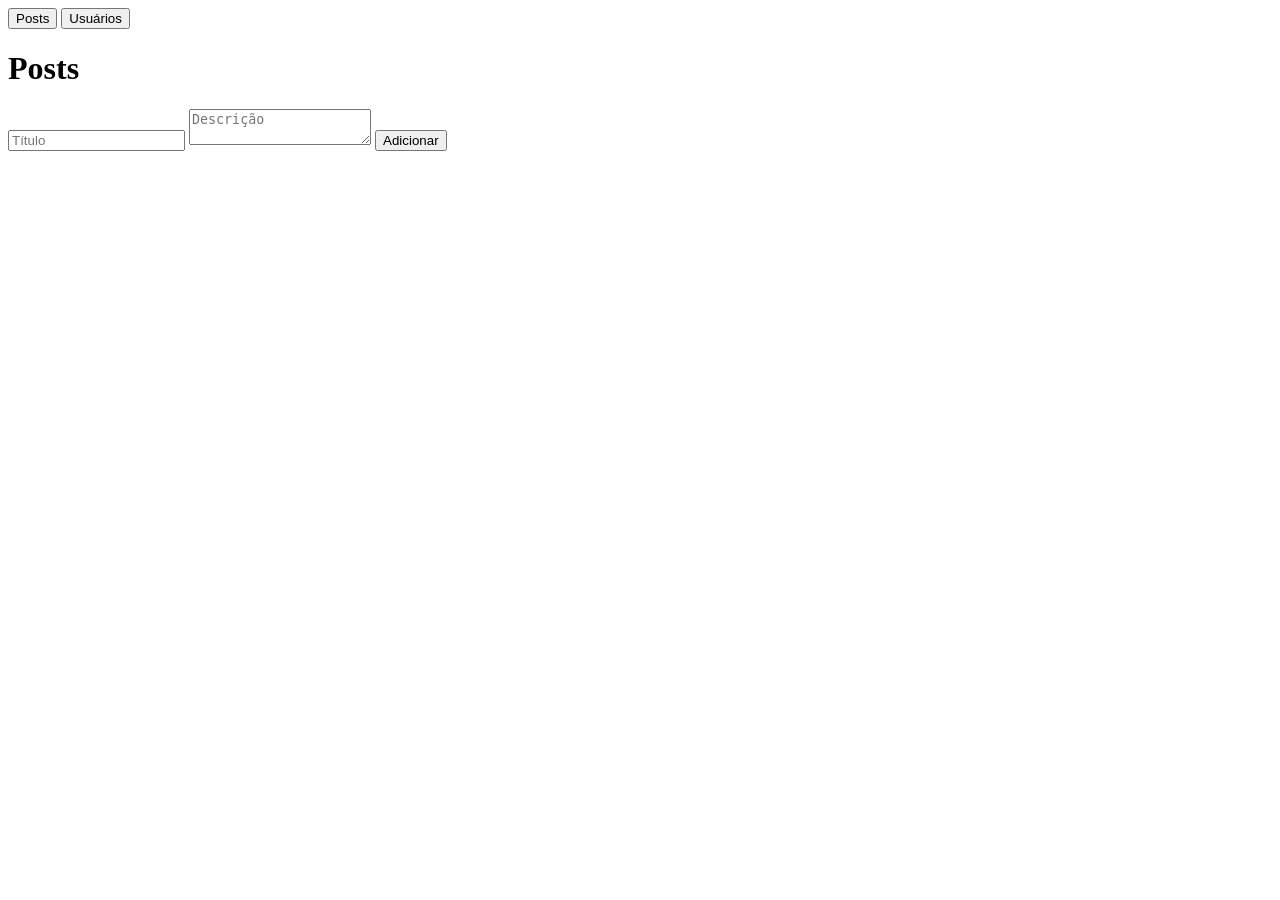
==== index.html @ ab2917c2 "Criação de pagina de post e usuários e GET de novas informações da API" ====
<!DOCTYPE html>
<html lang="en">

<head>
    <meta charset="UTF-8">
    <meta name="viewport" content="width=device-width, initial-scale=1.0">
    <title>Página de Posts</title>
</head>

<body>

    <div class="header">
        <nav>
            <button onclick="location.href='index.html'">Posts</button>
            <button onclick="location.href='usuarios.html'">Usuários</button>
        </nav>
    </div>

    <h1>Posts</h1>

    <div class="formulario">
        <input type="text" id="titulo" placeholder="Título">
        <textarea id="descricao" placeholder="Descrição"></textarea>

        <button onclick="adicionarPost()">
            Adicionar
        </button>
    </div>

    <div id="elemento"></div>

    <script src="script.js"></script>

</body>

</html>
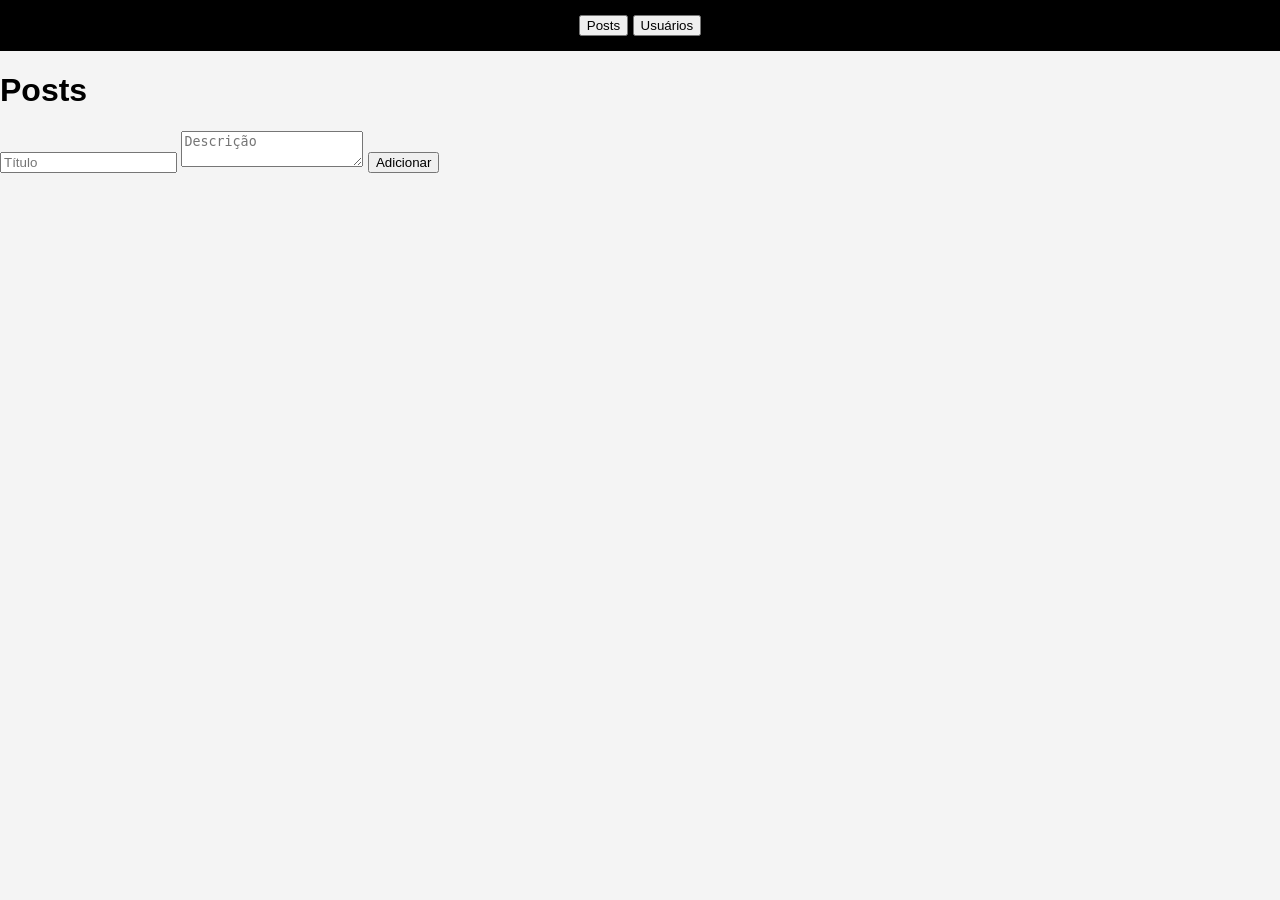
==== commit c7ce10ea: "aplicando o css" ====
--- a/index.html
+++ b/index.html
@@ -5,6 +5,7 @@
     <meta charset="UTF-8">
     <meta name="viewport" content="width=device-width, initial-scale=1.0">
     <title>Página de Posts</title>
+    <link rel="stylesheet" href="posts.css">
 </head>
 
 <body>
--- a/posts.css
+++ b/posts.css
@@ -0,0 +1,12 @@
+body {
+    font-family: 'Lucida Grande', Verdana, sans-serif;
+    background-color: #f4f4f4;
+    margin: 0;
+}
+
+.header {
+    background-color: #000000;
+    padding: 15px;
+    text-align: center;
+}
+
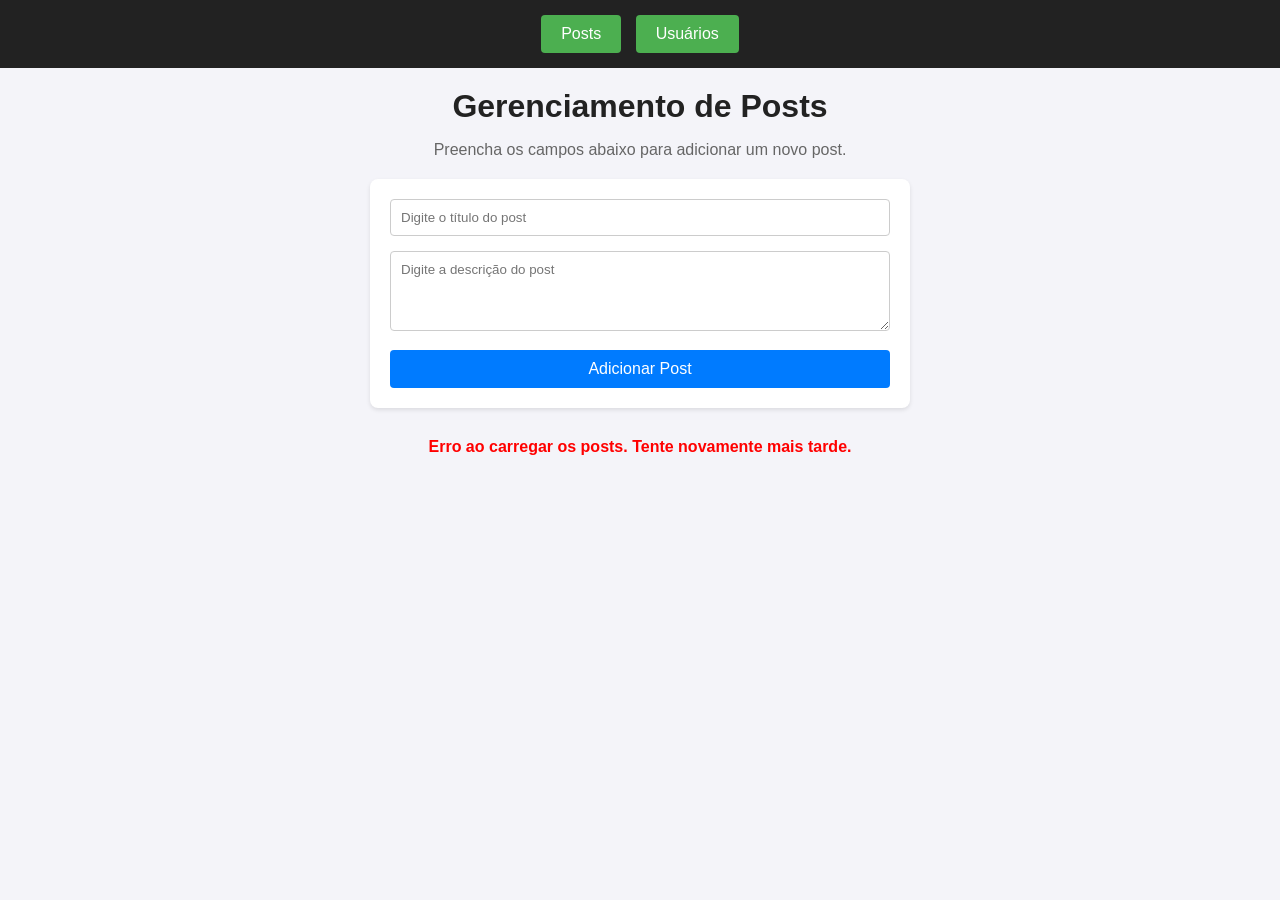
==== commit c379cc7e: "aplicando as 10 heuristicas" ====
--- a/index.html
+++ b/index.html
@@ -1,5 +1,5 @@
 <!DOCTYPE html>
-<html lang="en">
+<html lang="pt-BR">
 
 <head>
     <meta charset="UTF-8">
@@ -17,17 +17,16 @@
         </nav>
     </div>
 
-    <h1>Posts</h1>
+    <h1>Gerenciamento de Posts</h1>
+    <p class="instrucao">Preencha os campos abaixo para adicionar um novo post.</p>
 
     <div class="formulario">
-        <input type="text" id="titulo" placeholder="Título">
-        <textarea id="descricao" placeholder="Descrição"></textarea>
-
-        <button onclick="adicionarPost()">
-            Adicionar
-        </button>
+        <input type="text" id="titulo" placeholder="Digite o título do post">
+        <textarea id="descricao" placeholder="Digite a descrição do post"></textarea>
+        <button onclick="adicionarPost()">Adicionar Post</button>
     </div>
 
+    <p id="status-posts" class="status-msg">Carregando dados da internet...</p>
     <div id="elemento"></div>
 
     <script src="script.js"></script>
--- a/posts.css
+++ b/posts.css
@@ -1,12 +1,129 @@
 body {
-    font-family: 'Lucida Grande', Verdana, sans-serif;
-    background-color: #f4f4f4;
+    font-family: Arial, Helvetica, sans-serif;
     margin: 0;
+    background-color: #f4f4f9;
+    color: #333;
 }
 
 .header {
-    background-color: #000000;
+    background-color: #222;
     padding: 15px;
     text-align: center;
 }
 
+.header button {
+    background-color: #4CAF50;
+    color: white;
+    border: none;
+    padding: 10px 20px;
+    margin: 0 5px;
+    cursor: pointer;
+    border-radius: 4px;
+    font-size: 16px;
+}
+
+.header button:hover {
+    background-color: #45a049;
+}
+
+h1 {
+    text-align: center;
+    color: #222;
+    margin-top: 20px;
+    margin-bottom: 5px;
+}
+
+.instrucao {
+    text-align: center;
+    color: #666;
+    margin-bottom: 20px;
+}
+
+.status-msg {
+    text-align: center;
+    font-weight: bold;
+    color: #0056b3;
+}
+
+.formulario {
+    width: 90%;
+    max-width: 500px;
+    margin: 0 auto 30px auto;
+    background-color: white;
+    padding: 20px;
+    border-radius: 8px;
+    box-shadow: 0 2px 4px rgba(0,0,0,0.1);
+}
+
+.formulario input,
+.formulario textarea {
+    width: 100%;
+    padding: 10px;
+    margin-bottom: 15px;
+    border: 1px solid #ccc;
+    border-radius: 4px;
+    box-sizing: border-box; 
+    font-family: Arial, Helvetica, sans-serif;
+}
+
+.formulario textarea {
+    resize: vertical;
+    min-height: 80px;
+}
+
+.formulario button {
+    width: 100%;
+    padding: 10px;
+    background-color: #007BFF;
+    color: white;
+    border: none;
+    border-radius: 4px;
+    cursor: pointer;
+    font-size: 16px;
+}
+
+.formulario button:hover {
+    background-color: #0056b3;
+}
+
+.card {
+    background-color: white;
+    width: 90%;
+    max-width: 600px;
+    margin: 15px auto;
+    padding: 15px 20px;
+    border-radius: 8px;
+    box-shadow: 0 2px 4px rgba(0,0,0,0.1);
+    border-left: 5px solid #007BFF;
+}
+
+.card h2 {
+    margin-top: 0;
+    color: #222;
+}
+
+.card button {
+    padding: 8px 15px;
+    border: none;
+    border-radius: 4px;
+    color: white;
+    cursor: pointer;
+    margin-right: 10px;
+    margin-top: 10px;
+}
+
+.btn-editar {
+    background-color: #f0ad4e;
+}
+
+.btn-editar:hover {
+    background-color: #ec971f;
+}
+
+.btn-remover {
+    background-color: #d9534f;
+}
+
+.btn-remover:hover {
+    background-color: #c9302c;
+}
